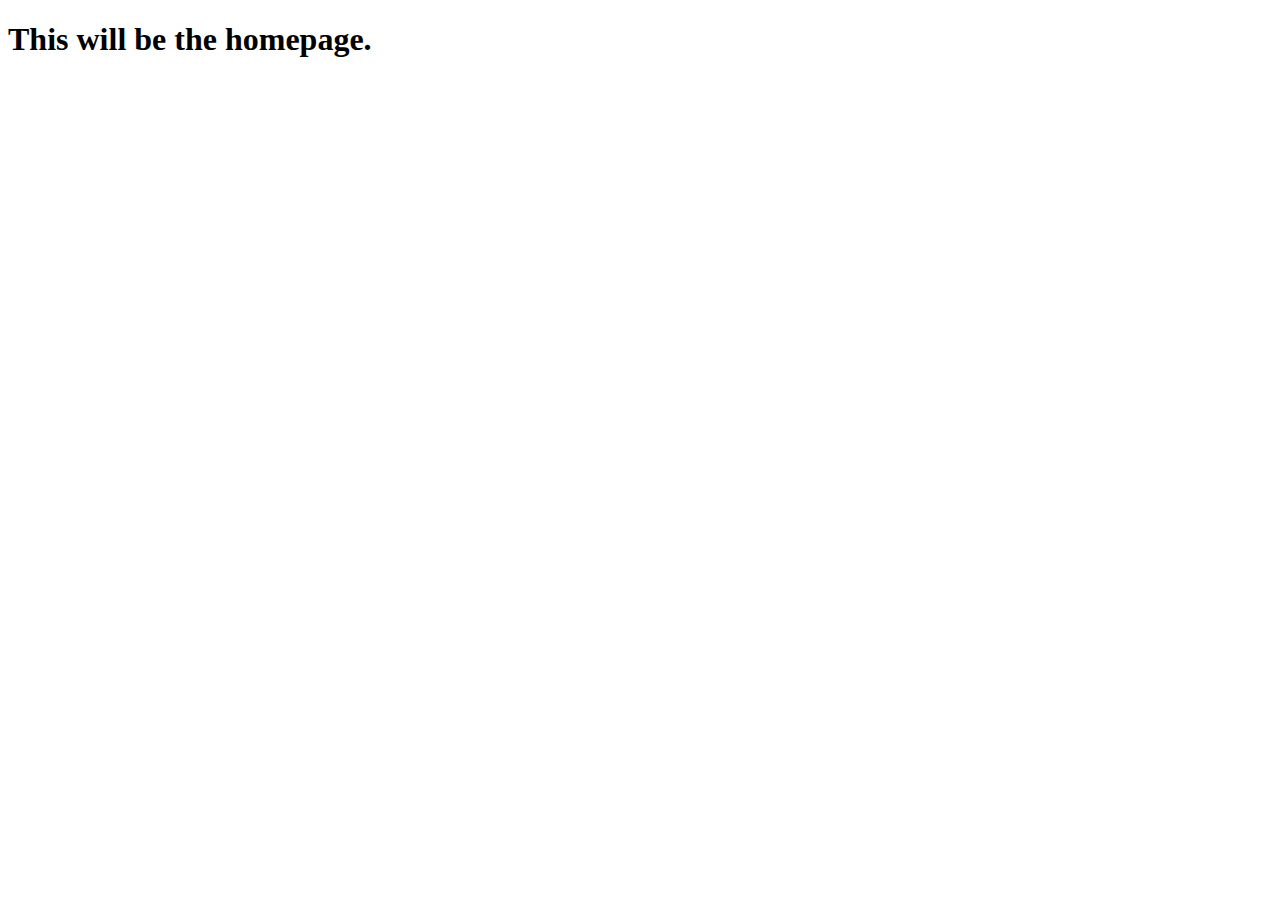
==== target/classes/templates/index.html @ c0240ff7 "Implementing EventRepository." ====
<!DOCTYPE html>
<html xmlns="http://www.w3.org/1999/xhtml" xmlns:th="http://www.thymeleaf.org" xmlns:sec="http://www.thymeleaf.org/thymeleaf-extras-springsecurity4">
<head>
    <meta http-equiv="Content-Type" content="text/html; charset=UTF-8" />
    <link th:href="@{/css/bootstrap-theme.css}" rel="stylesheet" type="text/css"/>
    <link th:href="@{/css/bootstrap.css}" rel="stylesheet" type="text/css"/>
    <link th:href="@{/css/style.css}" rel="stylesheet" type="text/css"/>
    <script type="text/javascript" th:src="@{/js/bootstrap.js}"></script>
    <script type="text/javascript" th:src="@{/js/bootstrap.min.js}"></script>
    <script type="text/javascript" th:src="@{/js/jquery-3.1.1.js}"></script>
    <script type="text/javascript" th:src="@{/js/npm.js}"></script>
</head>
<body>
    <h1>This will be the homepage.</h1>
</body>
</html>
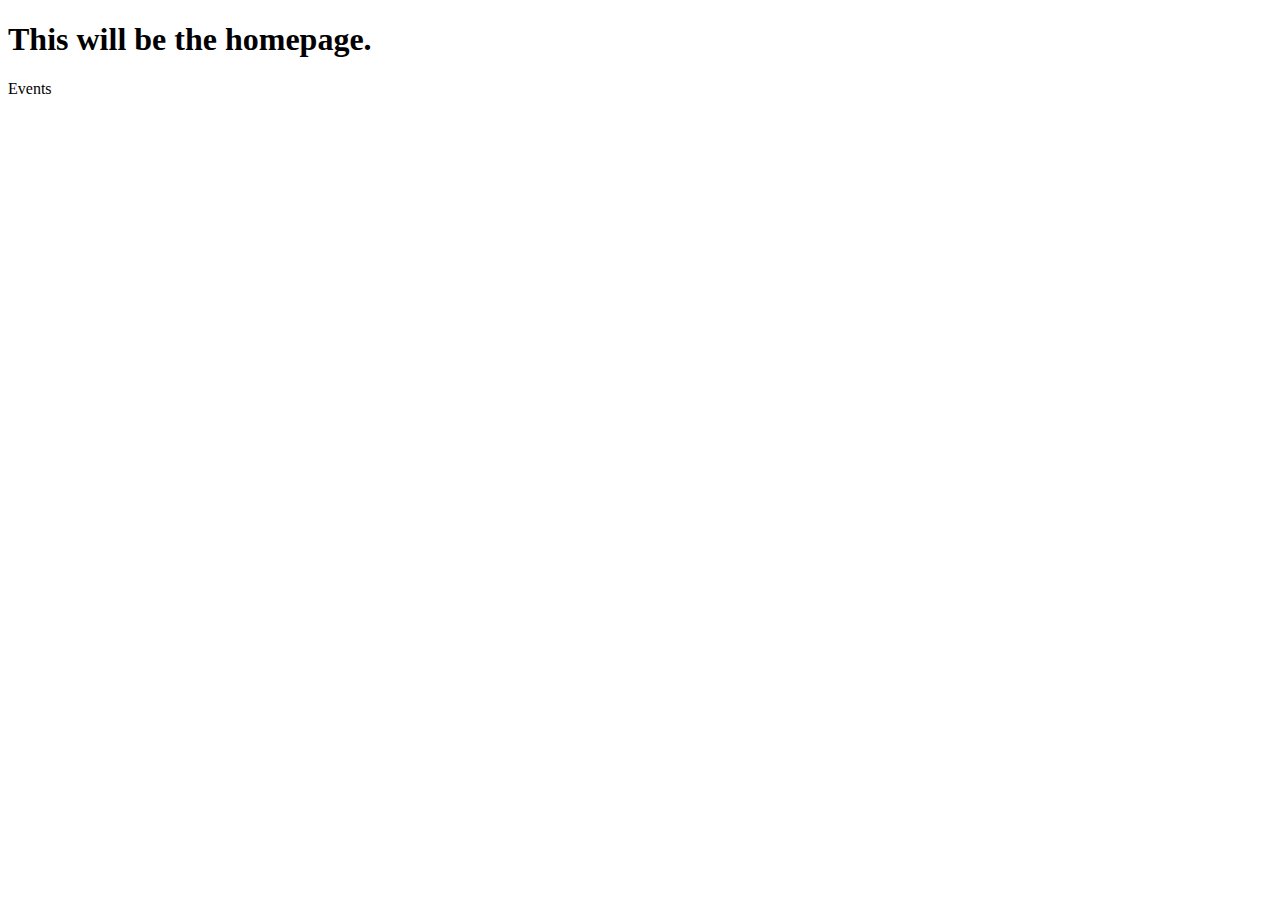
==== commit 396126af: "Merge pull request #2 from ValkaHonda/master" ====
--- a/target/classes/templates/index.html
+++ b/target/classes/templates/index.html
@@ -11,6 +11,11 @@
     <script type="text/javascript" th:src="@{/js/npm.js}"></script>
 </head>
 <body>
-    <h1>This will be the homepage.</h1>
+    <header class="panel panel-default custom-banner">
+        <div class="panel-body">
+            <h1 id = "current-title" class = "text-center">This will be the homepage.</h1>
+        </div>
+    </header>
+      <a class="btn btn-success" th:href="@{/showEvents}">Events</a>
 </body>
 </html>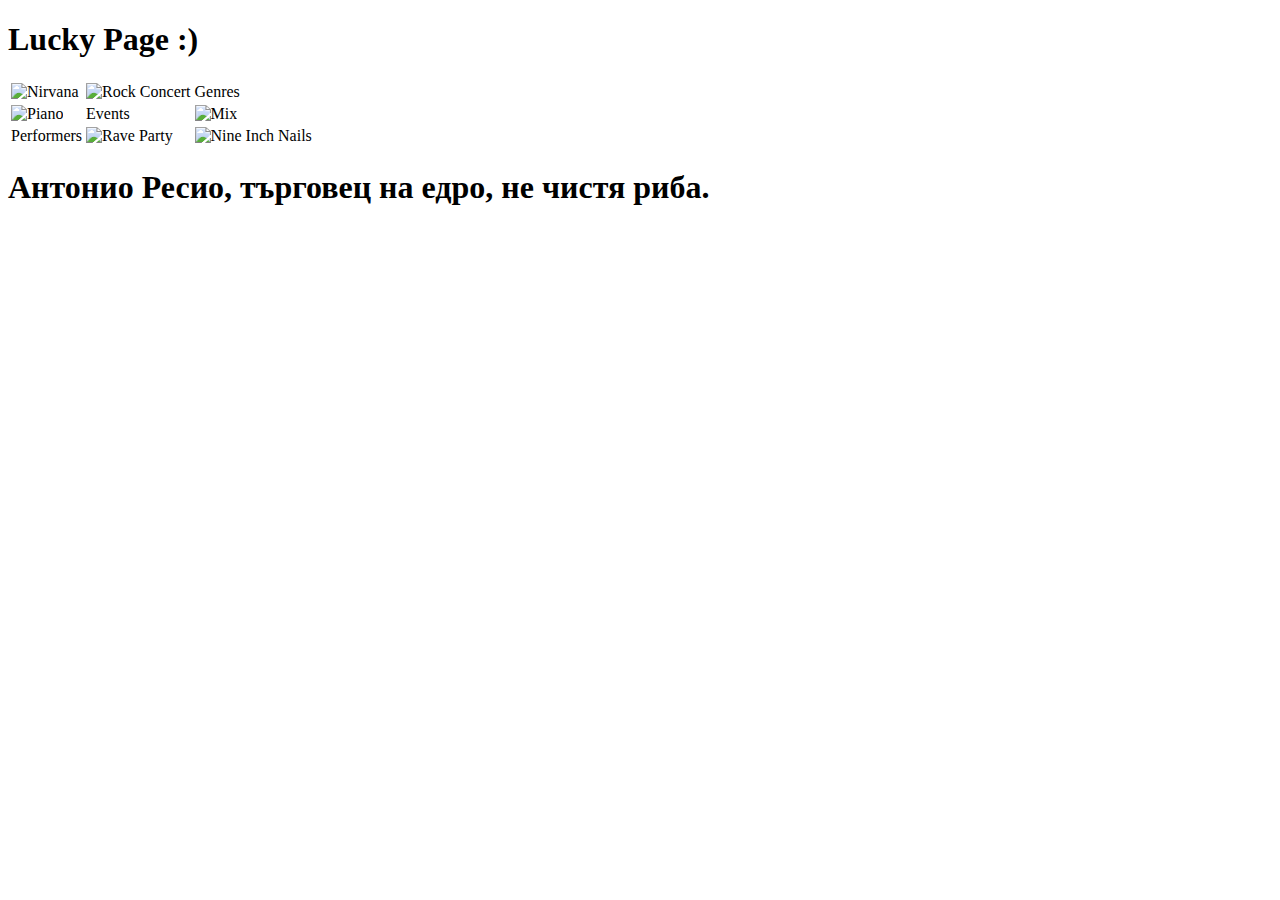
==== commit 3d6ae786: "Merge pull request #4 from ValkaHonda/master" ====
--- a/target/classes/templates/index.html
+++ b/target/classes/templates/index.html
@@ -13,9 +13,55 @@
 <body>
     <header class="panel panel-default custom-banner">
         <div class="panel-body">
-            <h1 id = "current-title" class = "text-center">This will be the homepage.</h1>
+            <h1 id = "current-title" class = "text-center">Lucky Page :)</h1>
         </div>
-    </header>
-      <a class="btn btn-success" th:href="@{/showEvents}">Events</a>
+    </header>       
+    <!-- Page content -->
+   
+
+    
+
+    <div class="main">
+        <table class="chessboard">
+                <tr class="chessboard">
+                    <td class="chessboard">
+                        <img th:src="@{/images/1.png}" alt="Nirvana" height="183" width="500"/>
+                    </td>
+                    <td class="chessboard">
+                        <img th:src="@{/images/2.1.jpg}" alt="Rock Concert" height="183" width="500"/>
+                    </td>
+                    <td class="chessboard">
+                        <a id="genre" class="btn btn-success custom-button" th:href="@{/showEvents}">Genres</a>
+                    </td>
+                </tr>
+                <tr class="chessboard">
+                    <td class="chessboard">
+                        <img th:src="@{/images/2.3.jpg}" alt="Piano" height="183" width="500"/>
+                    </td>
+                    <td class="chessboard">
+                        <a id="event" class="btn btn-success custom-button" th:href="@{/showEvents}">Events</a>
+                    </td>
+                    <td class="chessboard">
+                        <img th:src="@{/images/3.3.jpg}" alt="Mix" height="183" width="500"/>
+                    </td>
+                </tr>
+                <tr class="chessboard">
+                    <td class="chessboard">
+                        <a id="performer" class="btn btn-success custom-button" th:href="@{/showEvents}">Performers</a>
+                    </td>
+                    <td class="chessboard">
+                        <img th:src="@{/images/3.2.jpg}" alt="Rave Party" height="183" width="500"/>                    </td>
+                    <td class="chessboard">
+                        <img th:src="@{/images/1.2.jpg}" alt="Nine Inch Nails" height="183" width="500"/>
+                    </td>
+                </tr>
+                </table>
+            </div>
+    <footer>
+        <h1>
+            Антонио Ресио, търговец на едро, не чистя риба.
+        </h1>
+    </footer>
+
 </body>
 </html>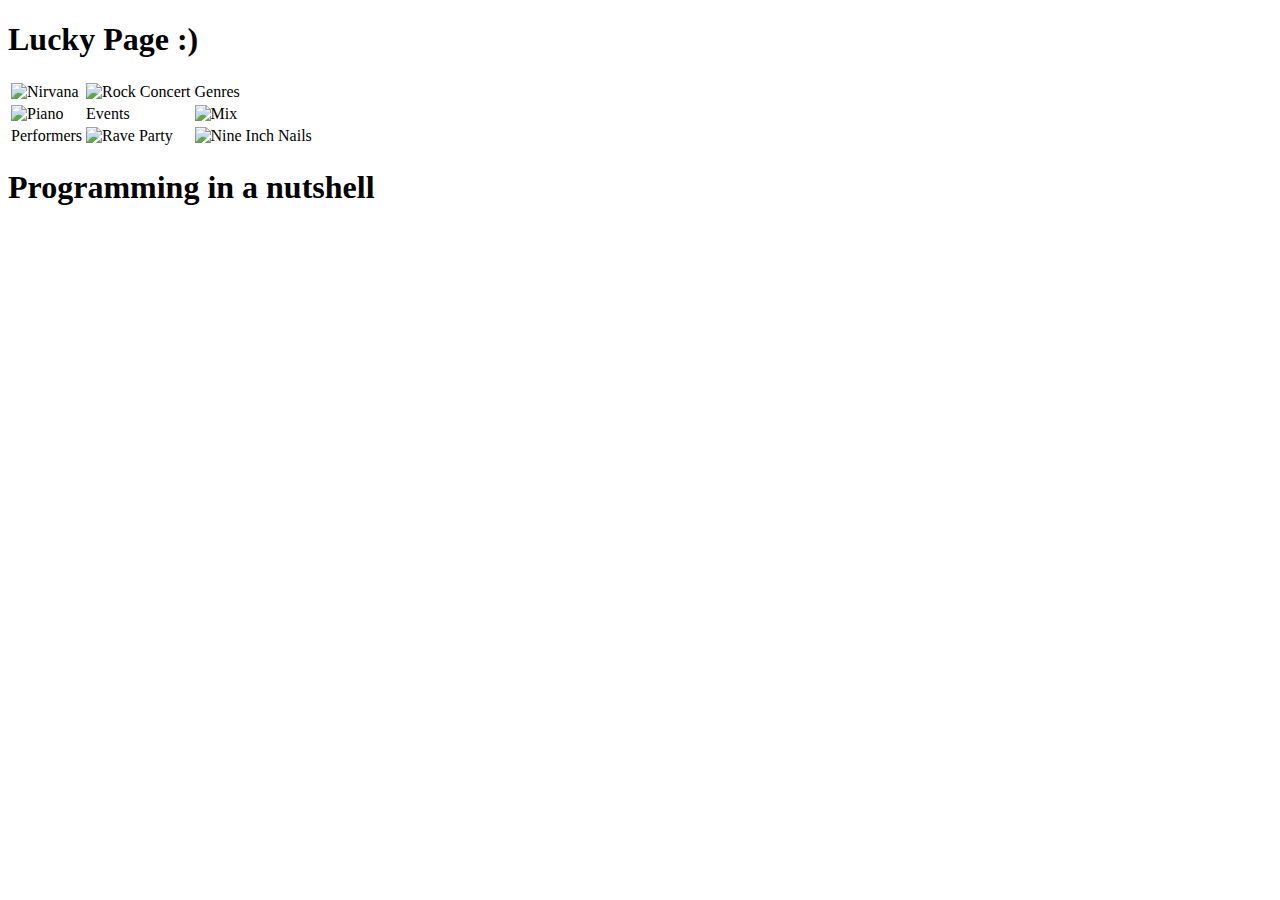
==== commit 0545d01a: "Add Antonio Recio." ====
--- a/target/classes/templates/index.html
+++ b/target/classes/templates/index.html
@@ -58,9 +58,11 @@
                 </table>
             </div>
     <footer>
-        <h1>
-            Антонио Ресио, търговец на едро, не чистя риба.
-        </h1>
+
+            <h1>
+                <a id="Antonio" th:href="@{/antonioFace}">Programming in a nutshell</a>
+            </h1>
+        
     </footer>
 
 </body>
